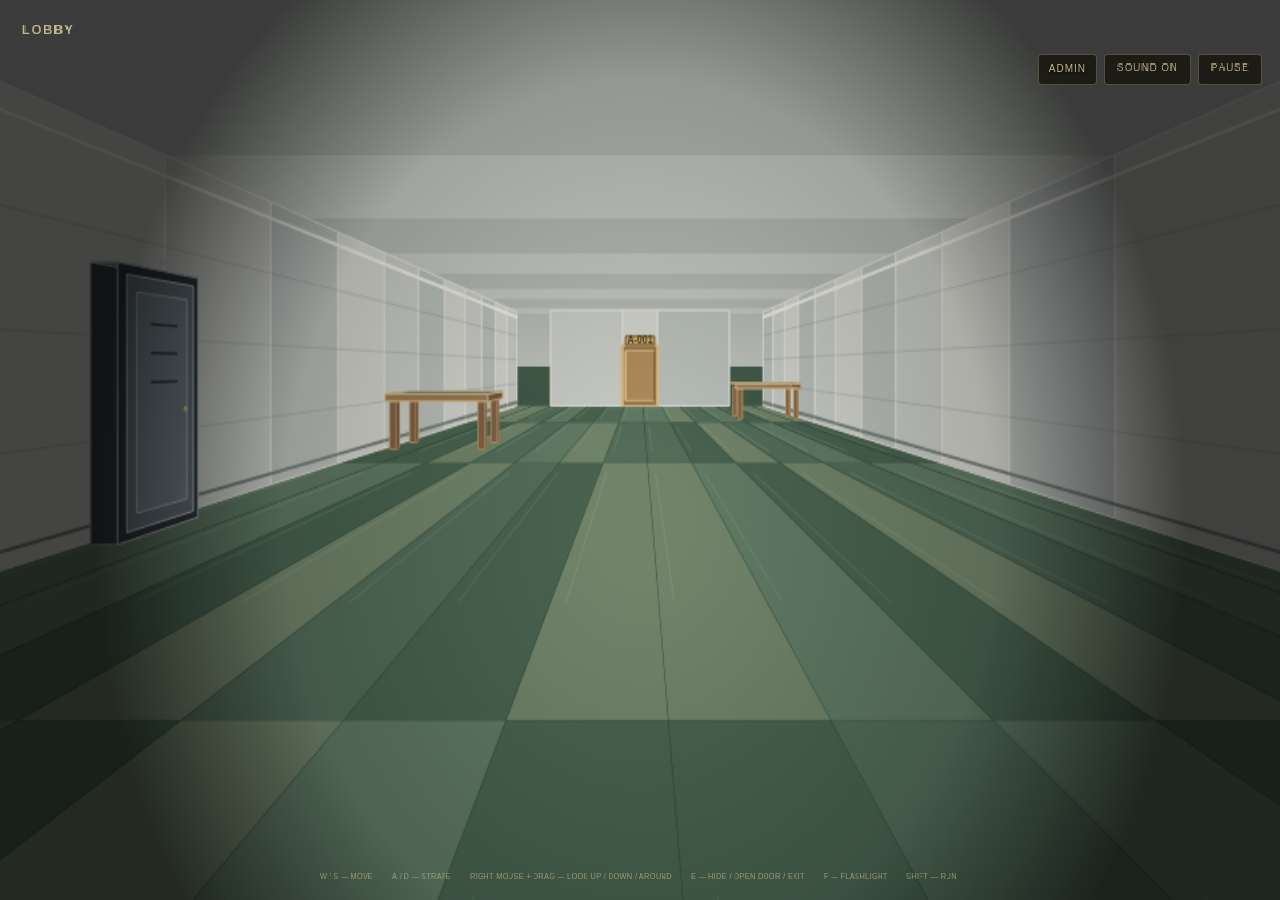
==== index.html @ 93a4247a "Add Android touch controls and E interaction button" ====
<!doctype html>
<html lang="en">
<head>
<meta charset="utf-8">
<meta name="viewport" content="width=device-width,initial-scale=1,maximum-scale=1,user-scalable=no">
<meta name="theme-color" content="#080909">
<title>ROOMS — Low Detailed</title>
<style>
:root{color-scheme:dark;--gold:#c2b88d}
*{box-sizing:border-box}
html,body{margin:0;width:100%;height:100%;overflow:hidden;background:#000;color:var(--gold);font:14px/1.45 "Segoe UI",Arial,Helvetica,sans-serif;-webkit-font-smoothing:antialiased;text-rendering:optimizeLegibility}
body{padding:0}.shell{position:fixed;inset:0;width:100vw;height:100dvh;background:#050706}.gameframe{position:absolute;inset:0;overflow:hidden}#game{display:block;width:100%;height:100%;image-rendering:auto}
.hud{position:absolute;inset:0;pointer-events:none;color:var(--gold);text-shadow:0 1px 4px #000}
.room-label{position:absolute;top:18px;left:22px;width:180px;height:27px;image-rendering:pixelated;image-rendering:crisp-edges}
.health-wrap{display:none;position:absolute;right:22px;top:22px;width:190px}
.health-track{height:12px;background:#252b28;border:1px solid #ffffff55;border-radius:999px;overflow:hidden;box-shadow:0 1px 5px #0009}
.health-fill{height:100%;width:100%;border-radius:999px;background:linear-gradient(#71e36b,#279c38);transition:width .18s ease,background .18s ease}
.status{position:absolute;top:20px;left:50%;transform:translateX(-50%);font-size:11px;letter-spacing:.12em;white-space:nowrap}
.actions{position:absolute;right:18px;top:54px;display:flex;gap:7px;pointer-events:auto}
.btn{padding:6px 10px;font:inherit;font-size:10px;letter-spacing:.1em;color:var(--gold);background:#17150dcc;border:1px solid #8c805e88;border-radius:4px;cursor:pointer;text-shadow:0 1px 3px #000}
.btn:hover{background:#34301e}
.admin-panel{display:none;position:absolute;z-index:6;right:18px;top:94px;width:min(310px,calc(100vw - 24px));max-height:calc(100dvh - 125px);overflow:auto;padding:15px;background:rgba(9,13,12,.96);border:1px solid #8c805e99;box-shadow:0 12px 34px #000b;color:var(--gold);pointer-events:auto;backdrop-filter:blur(8px)}
.admin-panel form{display:grid;gap:12px}
.admin-heading{font:700 12px/1.3 "Courier New",monospace;letter-spacing:.2em;color:#e0d3a1;padding-bottom:10px;border-bottom:1px solid #7b704d88}
.admin-section{display:grid;gap:8px}
.admin-section label{font:700 10px/1.35 "Courier New",monospace;letter-spacing:.14em;color:#cfc49a}
.admin-row{display:grid;grid-template-columns:minmax(0,1fr) auto;gap:7px}
.admin-panel input,.admin-panel select{width:100%;min-width:0;padding:9px 10px;background:#050807;border:1px solid #71694e;color:var(--gold);font:12px/1.35 "Courier New",monospace;letter-spacing:.04em;outline:none;box-shadow:inset 0 1px 4px #0009}
.admin-panel input:focus,.admin-panel select:focus{border-color:#c2b88d;box-shadow:0 0 0 1px #c2b88d33}
.admin-panel select{appearance:auto;cursor:pointer}
.admin-panel-actions{display:flex;gap:8px}
.admin-switch{display:flex!important;align-items:center;gap:10px;cursor:pointer;min-height:28px}
.admin-switch input{position:absolute!important;width:1px!important;height:1px!important;opacity:0!important;pointer-events:none}
.admin-switch-track{position:relative;flex:0 0 36px;width:36px;height:20px;border:1px solid #71694e;border-radius:12px;background:#242a27;transition:background .16s,border-color .16s}
.admin-switch-track:after{content:"";position:absolute;left:2px;top:2px;width:14px;height:14px;border-radius:50%;background:#a9a18a;transition:transform .16s,background .16s}
.admin-switch input:checked+.admin-switch-track{background:#315b37;border-color:#76c47a}
.admin-switch input:checked+.admin-switch-track:after{transform:translateX(16px);background:#a0f0a2}
.admin-switch input:focus-visible+.admin-switch-track{outline:2px solid #c2b88d;outline-offset:2px}
.admin-panel .btn{font-family:"Courier New",monospace;font-size:10px;letter-spacing:.08em;min-height:34px}
.admin-panel .btn:hover{border-color:#c2b88d;background:#34301e}
.admin-note{font:10px/1.45 "Courier New",monospace;letter-spacing:.025em;opacity:.68}
.admin-divider{height:1px;background:#7b704d66;margin:1px 0}
.admin-feedback{min-height:14px;color:#a8c99c;font:10px/1.35 "Courier New",monospace;letter-spacing:.04em;opacity:.9}
.admin-panel .pixel-text-canvas{image-rendering:pixelated;image-rendering:crisp-edges;vertical-align:middle;max-width:100%}
.touch-controls{display:none;position:absolute;z-index:4;left:12px;bottom:18px;right:12px;pointer-events:none;align-items:flex-end;justify-content:space-between;touch-action:none}.touch-pad{display:grid;grid-template-columns:repeat(3,48px);grid-template-rows:repeat(2,48px);gap:5px;pointer-events:auto}.touch-actions{display:flex;align-items:flex-end;gap:9px;pointer-events:auto}.touch-btn{width:48px;height:48px;border:1px solid #c2b88d88;border-radius:12px;background:#111a17cc;color:#e5d8a5;font:700 15px/1 Arial,sans-serif;touch-action:none;user-select:none;-webkit-user-select:none;box-shadow:0 3px 12px #0008}.touch-btn:active,.touch-btn.pressed{background:#536b50cc;border-color:#b8e6a0}.touch-btn.action{width:58px;height:58px;border-radius:50%;font-size:17px}.touch-btn.run{width:48px;height:48px;font-size:11px}.touch-empty{visibility:hidden}@media(max-width:700px),(pointer:coarse){.touch-controls{display:flex}.controls{display:none}.gameframe canvas{touch-action:none}}
.controls{position:absolute;left:50%;bottom:13px;transform:translateX(-50%);display:flex;gap:15px;white-space:nowrap;font-size:9px;letter-spacing:.05em;color:var(--gold);text-shadow:0 1px 4px #000;opacity:.72}
.overlay{position:absolute;inset:0;z-index:5;display:none;place-items:center;background:#030505d9;padding:20px;text-align:center}
.dialog{width:min(440px,100%);padding:28px;background:#0d1210ed;border:1px solid #665d43;box-shadow:0 15px 60px #000}
.dialog h1{font-size:clamp(30px,6vw,48px);line-height:1;margin:10px 0;color:var(--gold);letter-spacing:.08em}
.dialog p{color:var(--gold);font-size:12px;max-width:340px;margin:12px auto 20px}
.eyebrow{color:var(--gold);letter-spacing:.25em;font-size:10px}
.pixel-text-canvas{display:inline-block;image-rendering:pixelated;image-rendering:crisp-edges;vertical-align:middle;max-width:100%}
@media(max-width:700px){.room-label{top:12px;left:12px}.health-wrap{right:12px;top:48px;width:145px}.actions{right:10px;top:10px}.status{top:55px}.controls{font-size:8px;gap:7px;bottom:8px;white-space:normal;text-align:center;width:94%;justify-content:center;flex-wrap:wrap}.admin-panel{right:10px;top:55px;max-height:calc(100dvh - 70px);width:min(310px,calc(100vw - 20px))}}
</style>
</head>
<body>
<main class="shell">
<section class="gameframe">
<canvas id="game" width="960" height="540" aria-label="First person Rooms game"></canvas>
</section>
<section class="hud">
<canvas id="room-label" class="room-label" width="150" height="23" aria-label="Room counter"></canvas>
<div class="health-wrap" id="health-wrap"><div class="health-track"><div class="health-fill" id="health-fill"></div></div></div>
<div class="status" id="status">LISTEN</div>
<div class="actions"><button class="btn" id="admin-toggle" type="button">ADMIN</button><button class="btn" id="mute">SOUND ON</button><button class="btn" id="pause">PAUSE</button></div>
<div class="touch-controls" id="touch-controls" aria-label="Touch controls"><div class="touch-pad"><button class="touch-btn touch-empty" type="button" tabindex="-1"></button><button class="touch-btn" type="button" data-touch-key="w">▲</button><button class="touch-btn touch-empty" type="button" tabindex="-1"></button><button class="touch-btn" type="button" data-touch-key="a">◀</button><button class="touch-btn" type="button" data-touch-key="s">▼</button><button class="touch-btn" type="button" data-touch-key="d">▶</button></div><div class="touch-actions"><button class="touch-btn run" type="button" data-touch-key="shift">RUN</button><button class="touch-btn action" type="button" id="touch-e">E</button><button class="touch-btn action" type="button" id="touch-f">F</button></div></div>
<div class="controls">
<span>W / S — MOVE</span><span>A / D — STRAFE</span><span>RIGHT MOUSE + DRAG — LOOK UP / DOWN / AROUND</span><span>E — HIDE / OPEN DOOR / EXIT</span><span>F — FLASHLIGHT</span><span>SHIFT — RUN</span>
</div>
</section>
<div class="admin-panel" id="admin-panel" aria-hidden="true"><div class="admin-heading" data-pixel>ADMIN CONTROL</div><form id="admin-form"><section class="admin-section"><label for="admin-room" data-pixel>TELEPORT TO ROOM</label><div class="admin-row"><input id="admin-room" name="room" type="number" min="0" max="999" step="1" value="0" inputmode="numeric" required><button class="btn" type="submit" data-pixel>GO</button></div><div class="admin-note" data-pixel>0 = Lobby. Enter a room from 1 to 999.</div></section><div class="admin-divider"></div><section class="admin-section"><label for="admin-entity" data-pixel>SPAWN ENTITIES</label><select id="admin-entity" name="entity"><option value="A-1">A-1</option><option value="A-25">A-25</option><option value="C-25">C-25</option><option value="A-45" disabled>A-45 — COMING SOON</option></select><button class="btn" id="admin-spawn" type="button" data-pixel>SPAWN SELECTED ENTITY</button><div class="admin-note" data-pixel>A-1 runs straight to the lobby. A-25 and C-25 spawn in the lobby.</div></section><div class="admin-divider"></div><section class="admin-section"><label class="admin-switch" for="admin-god-mode"><input id="admin-god-mode" type="checkbox"><span class="admin-switch-track" aria-hidden="true"></span><span data-pixel>GOD MODE — ALWAYS IMMORTAL</span></label><div class="admin-note" data-pixel>Ignore all entity damage while enabled.</div></section><div class="admin-divider"></div><div class="admin-feedback" id="admin-feedback" data-pixel>ADMIN READY</div><div class="admin-panel-actions"><button class="btn" id="admin-close" type="button" data-pixel>CLOSE PANEL</button></div></form></div>
<div class="overlay" id="overlay"><div class="dialog"><div class="eyebrow" id="overlay-eyebrow">ROOM 000</div><h1 id="overlay-title">PAUSED</h1><p id="overlay-copy">The hallway is waiting.</p><button class="btn" id="resume">RESUME</button></div></div>
</main>
<script src="./game.js" defer></script>
</body>
</html>
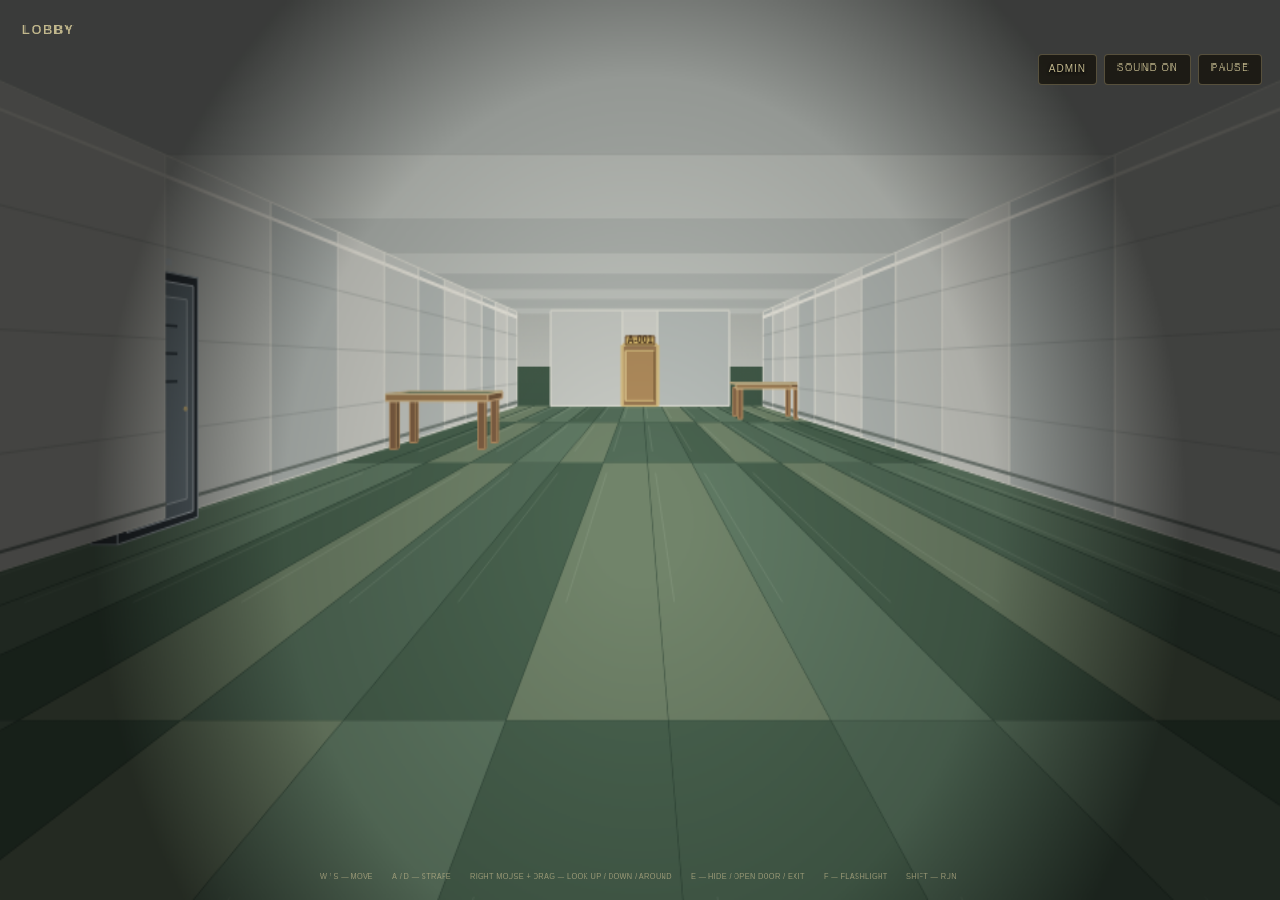
==== commit 3de81757: "Enable A-45 and C-45 in admin panel" ====
--- a/index.html
+++ b/index.html
@@ -2,14 +2,14 @@
 <html lang="en">
 <head>
 <meta charset="utf-8">
-<meta name="viewport" content="width=device-width,initial-scale=1,maximum-scale=1,user-scalable=no">
+<meta name="viewport" content="width=device-width,initial-scale=1,maximum-scale=1,user-scalable=no,viewport-fit=cover">
 <meta name="theme-color" content="#080909">
 <title>ROOMS — Low Detailed</title>
 <style>
 :root{color-scheme:dark;--gold:#c2b88d}
 *{box-sizing:border-box}
 html,body{margin:0;width:100%;height:100%;overflow:hidden;background:#000;color:var(--gold);font:14px/1.45 "Segoe UI",Arial,Helvetica,sans-serif;-webkit-font-smoothing:antialiased;text-rendering:optimizeLegibility}
-body{padding:0}.shell{position:fixed;inset:0;width:100vw;height:100dvh;background:#050706}.gameframe{position:absolute;inset:0;overflow:hidden}#game{display:block;width:100%;height:100%;image-rendering:auto}
+body{padding:0;min-width:100%;min-height:100%;overscroll-behavior:none}.shell{position:fixed;inset:0;width:100vw;width:100dvw;height:100vh;height:100dvh;min-height:100svh;background:#050706;overflow:hidden}.gameframe{position:absolute;inset:0;width:100%;height:100%;overflow:hidden}#game{position:absolute;inset:0;display:block;width:100%;height:100%;min-width:100%;min-height:100%;object-fit:fill;image-rendering:auto}
 .hud{position:absolute;inset:0;pointer-events:none;color:var(--gold);text-shadow:0 1px 4px #000}
 .room-label{position:absolute;top:18px;left:22px;width:180px;height:27px;image-rendering:pixelated;image-rendering:crisp-edges}
 .health-wrap{display:none;position:absolute;right:22px;top:22px;width:190px}
@@ -42,7 +42,7 @@
 .admin-divider{height:1px;background:#7b704d66;margin:1px 0}
 .admin-feedback{min-height:14px;color:#a8c99c;font:10px/1.35 "Courier New",monospace;letter-spacing:.04em;opacity:.9}
 .admin-panel .pixel-text-canvas{image-rendering:pixelated;image-rendering:crisp-edges;vertical-align:middle;max-width:100%}
-.touch-controls{display:none;position:absolute;z-index:4;left:12px;bottom:18px;right:12px;pointer-events:none;align-items:flex-end;justify-content:space-between;touch-action:none}.touch-pad{display:grid;grid-template-columns:repeat(3,48px);grid-template-rows:repeat(2,48px);gap:5px;pointer-events:auto}.touch-actions{display:flex;align-items:flex-end;gap:9px;pointer-events:auto}.touch-btn{width:48px;height:48px;border:1px solid #c2b88d88;border-radius:12px;background:#111a17cc;color:#e5d8a5;font:700 15px/1 Arial,sans-serif;touch-action:none;user-select:none;-webkit-user-select:none;box-shadow:0 3px 12px #0008}.touch-btn:active,.touch-btn.pressed{background:#536b50cc;border-color:#b8e6a0}.touch-btn.action{width:58px;height:58px;border-radius:50%;font-size:17px}.touch-btn.run{width:48px;height:48px;font-size:11px}.touch-empty{visibility:hidden}@media(max-width:700px),(pointer:coarse){.touch-controls{display:flex}.controls{display:none}.gameframe canvas{touch-action:none}}
+.touch-controls{display:none;position:absolute;z-index:4;left:12px;bottom:18px;right:12px;pointer-events:none;align-items:flex-end;justify-content:space-between;touch-action:none}.touch-pad{display:grid;grid-template-columns:repeat(3,48px);grid-template-rows:repeat(2,48px);gap:5px;pointer-events:auto}.touch-actions{display:flex;align-items:flex-end;gap:9px;pointer-events:auto}.touch-btn{width:48px;height:48px;border:1px solid #c2b88d88;border-radius:12px;background:#111a17cc;color:#e5d8a5;font:700 15px/1 Arial,sans-serif;touch-action:none;user-select:none;-webkit-user-select:none;box-shadow:0 3px 12px #0008}.touch-btn:active,.touch-btn.pressed{background:#536b50cc;border-color:#b8e6a0}.touch-btn.action{width:58px;height:58px;border-radius:50%;font-size:17px}.touch-btn.run{width:48px;height:48px;font-size:11px}.touch-empty{visibility:hidden}@media(max-width:700px),(pointer:coarse){.touch-controls{display:flex;bottom:max(18px,env(safe-area-inset-bottom))}.controls{display:none}.gameframe canvas{touch-action:none}}
 .controls{position:absolute;left:50%;bottom:13px;transform:translateX(-50%);display:flex;gap:15px;white-space:nowrap;font-size:9px;letter-spacing:.05em;color:var(--gold);text-shadow:0 1px 4px #000;opacity:.72}
 .overlay{position:absolute;inset:0;z-index:5;display:none;place-items:center;background:#030505d9;padding:20px;text-align:center}
 .dialog{width:min(440px,100%);padding:28px;background:#0d1210ed;border:1px solid #665d43;box-shadow:0 15px 60px #000}
@@ -68,7 +68,7 @@
 <span>W / S — MOVE</span><span>A / D — STRAFE</span><span>RIGHT MOUSE + DRAG — LOOK UP / DOWN / AROUND</span><span>E — HIDE / OPEN DOOR / EXIT</span><span>F — FLASHLIGHT</span><span>SHIFT — RUN</span>
 </div>
 </section>
-<div class="admin-panel" id="admin-panel" aria-hidden="true"><div class="admin-heading" data-pixel>ADMIN CONTROL</div><form id="admin-form"><section class="admin-section"><label for="admin-room" data-pixel>TELEPORT TO ROOM</label><div class="admin-row"><input id="admin-room" name="room" type="number" min="0" max="999" step="1" value="0" inputmode="numeric" required><button class="btn" type="submit" data-pixel>GO</button></div><div class="admin-note" data-pixel>0 = Lobby. Enter a room from 1 to 999.</div></section><div class="admin-divider"></div><section class="admin-section"><label for="admin-entity" data-pixel>SPAWN ENTITIES</label><select id="admin-entity" name="entity"><option value="A-1">A-1</option><option value="A-25">A-25</option><option value="C-25">C-25</option><option value="A-45" disabled>A-45 — COMING SOON</option></select><button class="btn" id="admin-spawn" type="button" data-pixel>SPAWN SELECTED ENTITY</button><div class="admin-note" data-pixel>A-1 runs straight to the lobby. A-25 and C-25 spawn in the lobby.</div></section><div class="admin-divider"></div><section class="admin-section"><label class="admin-switch" for="admin-god-mode"><input id="admin-god-mode" type="checkbox"><span class="admin-switch-track" aria-hidden="true"></span><span data-pixel>GOD MODE — ALWAYS IMMORTAL</span></label><div class="admin-note" data-pixel>Ignore all entity damage while enabled.</div></section><div class="admin-divider"></div><div class="admin-feedback" id="admin-feedback" data-pixel>ADMIN READY</div><div class="admin-panel-actions"><button class="btn" id="admin-close" type="button" data-pixel>CLOSE PANEL</button></div></form></div>
+<div class="admin-panel" id="admin-panel" aria-hidden="true"><div class="admin-heading" data-pixel>ADMIN CONTROL</div><form id="admin-form"><section class="admin-section"><label for="admin-room" data-pixel>TELEPORT TO ROOM</label><div class="admin-row"><input id="admin-room" name="room" type="number" min="0" max="999" step="1" value="0" inputmode="numeric" required><button class="btn" type="submit" data-pixel>GO</button></div><div class="admin-note" data-pixel>0 = Lobby. Enter a room from 1 to 999.</div></section><div class="admin-divider"></div><section class="admin-section"><label for="admin-entity" data-pixel>SPAWN ENTITIES</label><select id="admin-entity" name="entity"><option value="A-1">A-1</option><option value="A-25">A-25</option><option value="C-25">C-25</option><option value="A-45">A-45</option><option value="C-45">C-45</option></select><button class="btn" id="admin-spawn" type="button" data-pixel>SPAWN SELECTED ENTITY</button><div class="admin-note" data-pixel>A-1 runs straight to the lobby. A-25, C-25, A-45 and C-45 spawn in the lobby.</div></section><div class="admin-divider"></div><section class="admin-section"><label class="admin-switch" for="admin-god-mode"><input id="admin-god-mode" type="checkbox"><span class="admin-switch-track" aria-hidden="true"></span><span data-pixel>GOD MODE — ALWAYS IMMORTAL</span></label><div class="admin-note" data-pixel>Ignore all entity damage while enabled.</div></section><div class="admin-divider"></div><div class="admin-feedback" id="admin-feedback" data-pixel>ADMIN READY</div><div class="admin-panel-actions"><button class="btn" id="admin-close" type="button" data-pixel>CLOSE PANEL</button></div></form></div>
 <div class="overlay" id="overlay"><div class="dialog"><div class="eyebrow" id="overlay-eyebrow">ROOM 000</div><h1 id="overlay-title">PAUSED</h1><p id="overlay-copy">The hallway is waiting.</p><button class="btn" id="resume">RESUME</button></div></div>
 </main>
 <script src="./game.js" defer></script>
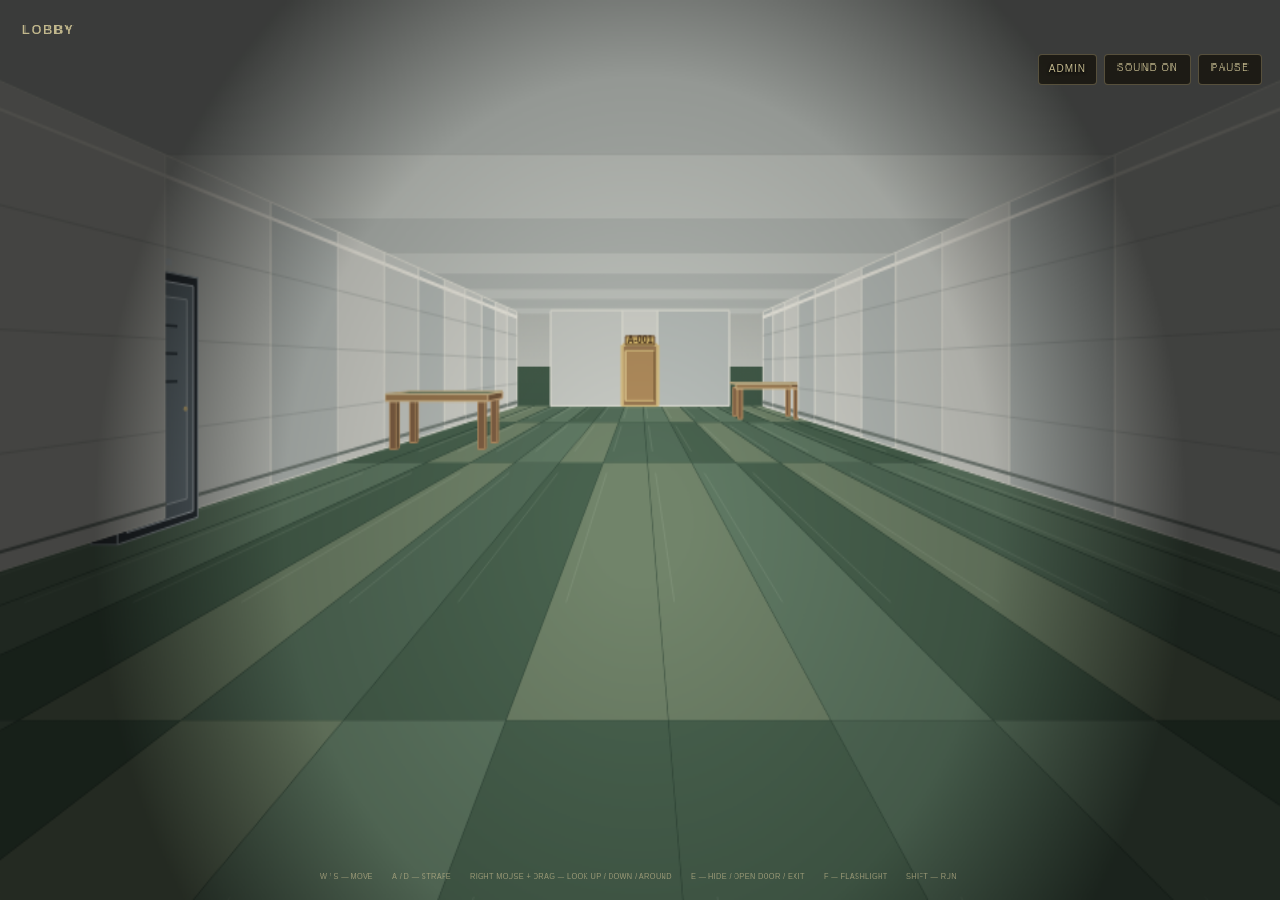
==== commit f9fdfa02: "Document multi-entity capacity and sparse room streaming" ====
--- a/index.html
+++ b/index.html
@@ -68,7 +68,7 @@
 <span>W / S — MOVE</span><span>A / D — STRAFE</span><span>RIGHT MOUSE + DRAG — LOOK UP / DOWN / AROUND</span><span>E — HIDE / OPEN DOOR / EXIT</span><span>F — FLASHLIGHT</span><span>SHIFT — RUN</span>
 </div>
 </section>
-<div class="admin-panel" id="admin-panel" aria-hidden="true"><div class="admin-heading" data-pixel>ADMIN CONTROL</div><form id="admin-form"><section class="admin-section"><label for="admin-room" data-pixel>TELEPORT TO ROOM</label><div class="admin-row"><input id="admin-room" name="room" type="number" min="0" max="999" step="1" value="0" inputmode="numeric" required><button class="btn" type="submit" data-pixel>GO</button></div><div class="admin-note" data-pixel>0 = Lobby. Enter a room from 1 to 999.</div></section><div class="admin-divider"></div><section class="admin-section"><label for="admin-entity" data-pixel>SPAWN ENTITIES</label><select id="admin-entity" name="entity"><option value="A-1">A-1</option><option value="A-25">A-25</option><option value="C-25">C-25</option><option value="A-45">A-45</option><option value="C-45">C-45</option></select><button class="btn" id="admin-spawn" type="button" data-pixel>SPAWN SELECTED ENTITY</button><div class="admin-note" data-pixel>A-1 runs straight to the lobby. A-25, C-25, A-45 and C-45 spawn in the lobby.</div></section><div class="admin-divider"></div><section class="admin-section"><label class="admin-switch" for="admin-god-mode"><input id="admin-god-mode" type="checkbox"><span class="admin-switch-track" aria-hidden="true"></span><span data-pixel>GOD MODE — ALWAYS IMMORTAL</span></label><div class="admin-note" data-pixel>Ignore all entity damage while enabled.</div></section><div class="admin-divider"></div><div class="admin-feedback" id="admin-feedback" data-pixel>ADMIN READY</div><div class="admin-panel-actions"><button class="btn" id="admin-close" type="button" data-pixel>CLOSE PANEL</button></div></form></div>
+<div class="admin-panel" id="admin-panel" aria-hidden="true"><div class="admin-heading" data-pixel>ADMIN CONTROL</div><form id="admin-form"><section class="admin-section"><label for="admin-room" data-pixel>TELEPORT TO ROOM</label><div class="admin-row"><input id="admin-room" name="room" type="number" min="0" max="999" step="1" value="0" inputmode="numeric" required><button class="btn" type="submit" data-pixel>GO</button></div><div class="admin-note" data-pixel>0 = Lobby. Enter a room from 1 to 999.</div></section><div class="admin-divider"></div><section class="admin-section"><label for="admin-entity" data-pixel>SPAWN ENTITIES</label><select id="admin-entity" name="entity"><option value="A-1">A-1</option><option value="A-25">A-25</option><option value="C-25">C-25</option><option value="A-45">A-45</option><option value="C-45">C-45</option><option value="A-60">A-60</option><option value="C-60" disabled>C-60 — COMING SOON</option></select><button class="btn" id="admin-spawn" type="button" data-pixel>SPAWN SELECTED ENTITY</button><div class="admin-note" data-pixel>Up to 6 active entities. Each has independent movement, effects and despawn timers. Rooms render only near the player and active entities.</div></section><div class="admin-divider"></div><section class="admin-section"><label class="admin-switch" for="admin-god-mode"><input id="admin-god-mode" type="checkbox"><span class="admin-switch-track" aria-hidden="true"></span><span data-pixel>GOD MODE — ALWAYS IMMORTAL</span></label><div class="admin-note" data-pixel>Ignore all entity damage while enabled.</div></section><div class="admin-divider"></div><div class="admin-feedback" id="admin-feedback" data-pixel>ADMIN READY</div><div class="admin-panel-actions"><button class="btn" id="admin-close" type="button" data-pixel>CLOSE PANEL</button></div></form></div>
 <div class="overlay" id="overlay"><div class="dialog"><div class="eyebrow" id="overlay-eyebrow">ROOM 000</div><h1 id="overlay-title">PAUSED</h1><p id="overlay-copy">The hallway is waiting.</p><button class="btn" id="resume">RESUME</button></div></div>
 </main>
 <script src="./game.js" defer></script>
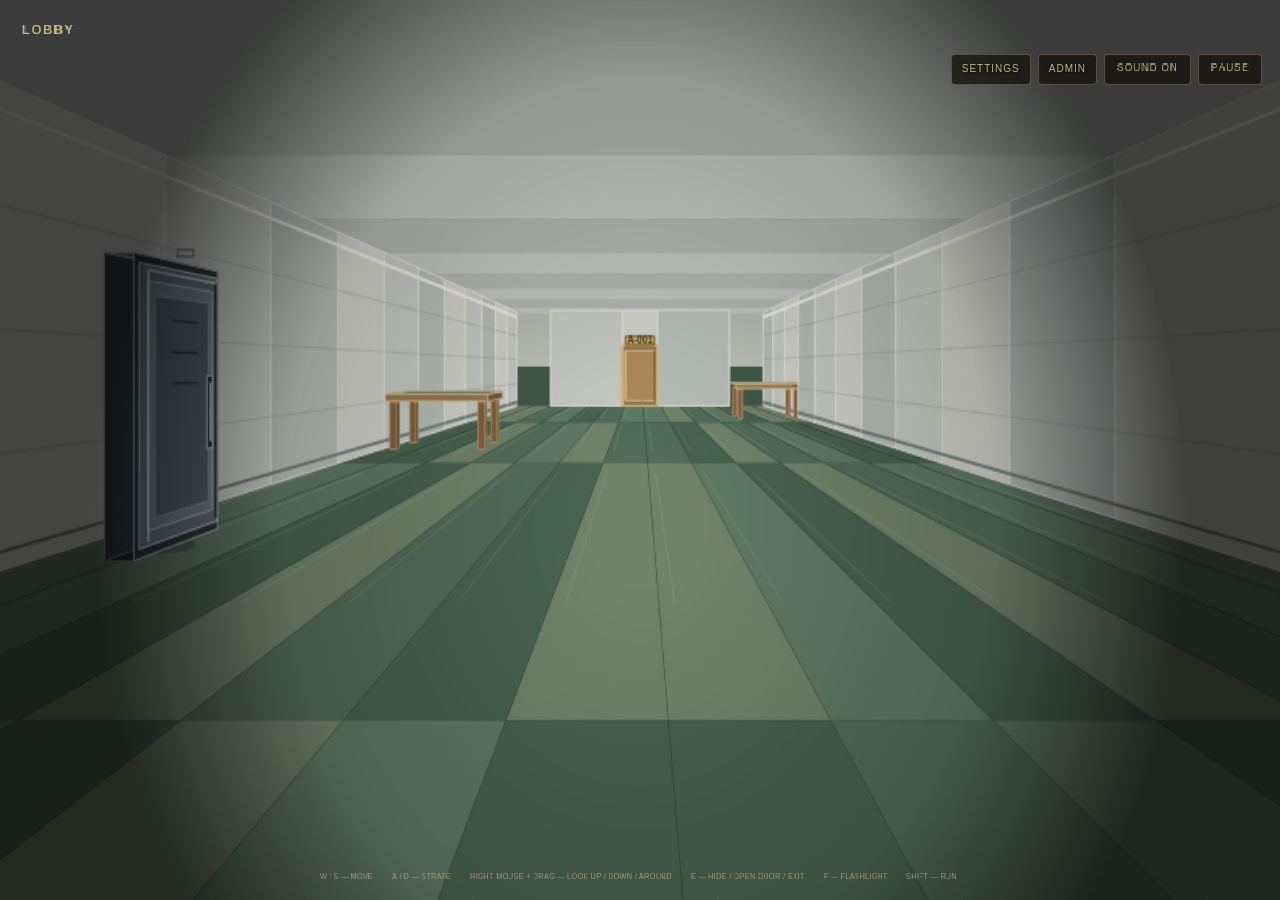
==== commit 752fa071: "Add settings menu for switching game modes" ====
--- a/index.html
+++ b/index.html
@@ -5,55 +5,9 @@
 <meta name="viewport" content="width=device-width,initial-scale=1,maximum-scale=1,user-scalable=no,viewport-fit=cover">
 <meta name="theme-color" content="#080909">
 <title>ROOMS — Low Detailed</title>
-<style>
-:root{color-scheme:dark;--gold:#c2b88d}
-*{box-sizing:border-box}
-html,body{margin:0;width:100%;height:100%;overflow:hidden;background:#000;color:var(--gold);font:14px/1.45 "Segoe UI",Arial,Helvetica,sans-serif;-webkit-font-smoothing:antialiased;text-rendering:optimizeLegibility}
-body{padding:0;min-width:100%;min-height:100%;overscroll-behavior:none}.shell{position:fixed;inset:0;width:100vw;width:100dvw;height:100vh;height:100dvh;min-height:100svh;background:#050706;overflow:hidden}.gameframe{position:absolute;inset:0;width:100%;height:100%;overflow:hidden}#game{position:absolute;inset:0;display:block;width:100%;height:100%;min-width:100%;min-height:100%;object-fit:fill;image-rendering:auto}
-.hud{position:absolute;inset:0;pointer-events:none;color:var(--gold);text-shadow:0 1px 4px #000}
-.room-label{position:absolute;top:18px;left:22px;width:180px;height:27px;image-rendering:pixelated;image-rendering:crisp-edges}
-.health-wrap{display:none;position:absolute;right:22px;top:22px;width:190px}
-.health-track{height:12px;background:#252b28;border:1px solid #ffffff55;border-radius:999px;overflow:hidden;box-shadow:0 1px 5px #0009}
-.health-fill{height:100%;width:100%;border-radius:999px;background:linear-gradient(#71e36b,#279c38);transition:width .18s ease,background .18s ease}
-.status{position:absolute;top:20px;left:50%;transform:translateX(-50%);font-size:11px;letter-spacing:.12em;white-space:nowrap}
-.actions{position:absolute;right:18px;top:54px;display:flex;gap:7px;pointer-events:auto}
-.btn{padding:6px 10px;font:inherit;font-size:10px;letter-spacing:.1em;color:var(--gold);background:#17150dcc;border:1px solid #8c805e88;border-radius:4px;cursor:pointer;text-shadow:0 1px 3px #000}
-.btn:hover{background:#34301e}
-.admin-panel{display:none;position:absolute;z-index:6;right:18px;top:94px;width:min(310px,calc(100vw - 24px));max-height:calc(100dvh - 125px);overflow:auto;padding:15px;background:rgba(9,13,12,.96);border:1px solid #8c805e99;box-shadow:0 12px 34px #000b;color:var(--gold);pointer-events:auto;backdrop-filter:blur(8px)}
-.admin-panel form{display:grid;gap:12px}
-.admin-heading{font:700 12px/1.3 "Courier New",monospace;letter-spacing:.2em;color:#e0d3a1;padding-bottom:10px;border-bottom:1px solid #7b704d88}
-.admin-section{display:grid;gap:8px}
-.admin-section label{font:700 10px/1.35 "Courier New",monospace;letter-spacing:.14em;color:#cfc49a}
-.admin-row{display:grid;grid-template-columns:minmax(0,1fr) auto;gap:7px}
-.admin-panel input,.admin-panel select{width:100%;min-width:0;padding:9px 10px;background:#050807;border:1px solid #71694e;color:var(--gold);font:12px/1.35 "Courier New",monospace;letter-spacing:.04em;outline:none;box-shadow:inset 0 1px 4px #0009}
-.admin-panel input:focus,.admin-panel select:focus{border-color:#c2b88d;box-shadow:0 0 0 1px #c2b88d33}
-.admin-panel select{appearance:auto;cursor:pointer}
-.admin-panel-actions{display:flex;gap:8px}
-.admin-switch{display:flex!important;align-items:center;gap:10px;cursor:pointer;min-height:28px}
-.admin-switch input{position:absolute!important;width:1px!important;height:1px!important;opacity:0!important;pointer-events:none}
-.admin-switch-track{position:relative;flex:0 0 36px;width:36px;height:20px;border:1px solid #71694e;border-radius:12px;background:#242a27;transition:background .16s,border-color .16s}
-.admin-switch-track:after{content:"";position:absolute;left:2px;top:2px;width:14px;height:14px;border-radius:50%;background:#a9a18a;transition:transform .16s,background .16s}
-.admin-switch input:checked+.admin-switch-track{background:#315b37;border-color:#76c47a}
-.admin-switch input:checked+.admin-switch-track:after{transform:translateX(16px);background:#a0f0a2}
-.admin-switch input:focus-visible+.admin-switch-track{outline:2px solid #c2b88d;outline-offset:2px}
-.admin-panel .btn{font-family:"Courier New",monospace;font-size:10px;letter-spacing:.08em;min-height:34px}
-.admin-panel .btn:hover{border-color:#c2b88d;background:#34301e}
-.admin-note{font:10px/1.45 "Courier New",monospace;letter-spacing:.025em;opacity:.68}
-.admin-divider{height:1px;background:#7b704d66;margin:1px 0}
-.admin-feedback{min-height:14px;color:#a8c99c;font:10px/1.35 "Courier New",monospace;letter-spacing:.04em;opacity:.9}
-.admin-panel .pixel-text-canvas{image-rendering:pixelated;image-rendering:crisp-edges;vertical-align:middle;max-width:100%}
-.touch-controls{display:none;position:absolute;z-index:4;left:12px;bottom:18px;right:12px;pointer-events:none;align-items:flex-end;justify-content:space-between;touch-action:none}.touch-pad{display:grid;grid-template-columns:repeat(3,48px);grid-template-rows:repeat(2,48px);gap:5px;pointer-events:auto}.touch-actions{display:flex;align-items:flex-end;gap:9px;pointer-events:auto}.touch-btn{width:48px;height:48px;border:1px solid #c2b88d88;border-radius:12px;background:#111a17cc;color:#e5d8a5;font:700 15px/1 Arial,sans-serif;touch-action:none;user-select:none;-webkit-user-select:none;box-shadow:0 3px 12px #0008}.touch-btn:active,.touch-btn.pressed{background:#536b50cc;border-color:#b8e6a0}.touch-btn.action{width:58px;height:58px;border-radius:50%;font-size:17px}.touch-btn.run{width:48px;height:48px;font-size:11px}.touch-empty{visibility:hidden}@media(max-width:700px),(pointer:coarse){.touch-controls{display:flex;bottom:max(18px,env(safe-area-inset-bottom))}.controls{display:none}.gameframe canvas{touch-action:none}}
-.controls{position:absolute;left:50%;bottom:13px;transform:translateX(-50%);display:flex;gap:15px;white-space:nowrap;font-size:9px;letter-spacing:.05em;color:var(--gold);text-shadow:0 1px 4px #000;opacity:.72}
-.overlay{position:absolute;inset:0;z-index:5;display:none;place-items:center;background:#030505d9;padding:20px;text-align:center}
-.dialog{width:min(440px,100%);padding:28px;background:#0d1210ed;border:1px solid #665d43;box-shadow:0 15px 60px #000}
-.dialog h1{font-size:clamp(30px,6vw,48px);line-height:1;margin:10px 0;color:var(--gold);letter-spacing:.08em}
-.dialog p{color:var(--gold);font-size:12px;max-width:340px;margin:12px auto 20px}
-.eyebrow{color:var(--gold);letter-spacing:.25em;font-size:10px}
-.pixel-text-canvas{display:inline-block;image-rendering:pixelated;image-rendering:crisp-edges;vertical-align:middle;max-width:100%}
-@media(max-width:700px){.room-label{top:12px;left:12px}.health-wrap{right:12px;top:48px;width:145px}.actions{right:10px;top:10px}.status{top:55px}.controls{font-size:8px;gap:7px;bottom:8px;white-space:normal;text-align:center;width:94%;justify-content:center;flex-wrap:wrap}.admin-panel{right:10px;top:55px;max-height:calc(100dvh - 70px);width:min(310px,calc(100vw - 20px))}}
-</style>
+<link rel="stylesheet" href="./style.css">
 </head>
-<body>
+<body data-root-path="." data-current-game="rooms">
 <main class="shell">
 <section class="gameframe">
 <canvas id="game" width="960" height="540" aria-label="First person Rooms game"></canvas>
@@ -62,15 +16,16 @@
 <canvas id="room-label" class="room-label" width="150" height="23" aria-label="Room counter"></canvas>
 <div class="health-wrap" id="health-wrap"><div class="health-track"><div class="health-fill" id="health-fill"></div></div></div>
 <div class="status" id="status">LISTEN</div>
-<div class="actions"><button class="btn" id="admin-toggle" type="button">ADMIN</button><button class="btn" id="mute">SOUND ON</button><button class="btn" id="pause">PAUSE</button></div>
+<div class="actions"><button class="btn" id="settings-toggle" type="button">SETTINGS</button><button class="btn" id="admin-toggle" type="button">ADMIN</button><button class="btn" id="mute">SOUND ON</button><button class="btn" id="pause">PAUSE</button></div>
 <div class="touch-controls" id="touch-controls" aria-label="Touch controls"><div class="touch-pad"><button class="touch-btn touch-empty" type="button" tabindex="-1"></button><button class="touch-btn" type="button" data-touch-key="w">▲</button><button class="touch-btn touch-empty" type="button" tabindex="-1"></button><button class="touch-btn" type="button" data-touch-key="a">◀</button><button class="touch-btn" type="button" data-touch-key="s">▼</button><button class="touch-btn" type="button" data-touch-key="d">▶</button></div><div class="touch-actions"><button class="touch-btn run" type="button" data-touch-key="shift">RUN</button><button class="touch-btn action" type="button" id="touch-e">E</button><button class="touch-btn action" type="button" id="touch-f">F</button></div></div>
 <div class="controls">
 <span>W / S — MOVE</span><span>A / D — STRAFE</span><span>RIGHT MOUSE + DRAG — LOOK UP / DOWN / AROUND</span><span>E — HIDE / OPEN DOOR / EXIT</span><span>F — FLASHLIGHT</span><span>SHIFT — RUN</span>
 </div>
 </section>
 <div class="admin-panel" id="admin-panel" aria-hidden="true"><div class="admin-heading" data-pixel>ADMIN CONTROL</div><form id="admin-form"><section class="admin-section"><label for="admin-room" data-pixel>TELEPORT TO ROOM</label><div class="admin-row"><input id="admin-room" name="room" type="number" min="0" max="999" step="1" value="0" inputmode="numeric" required><button class="btn" type="submit" data-pixel>GO</button></div><div class="admin-note" data-pixel>0 = Lobby. Enter a room from 1 to 999.</div></section><div class="admin-divider"></div><section class="admin-section"><label for="admin-entity" data-pixel>SPAWN ENTITIES</label><select id="admin-entity" name="entity"><option value="A-1">A-1</option><option value="A-25">A-25</option><option value="C-25">C-25</option><option value="A-45">A-45</option><option value="C-45">C-45</option><option value="A-60">A-60</option><option value="C-60" disabled>C-60 — COMING SOON</option></select><button class="btn" id="admin-spawn" type="button" data-pixel>SPAWN SELECTED ENTITY</button><div class="admin-note" data-pixel>Up to 6 active entities. Each has independent movement, effects and despawn timers. Rooms render only near the player and active entities.</div></section><div class="admin-divider"></div><section class="admin-section"><label class="admin-switch" for="admin-god-mode"><input id="admin-god-mode" type="checkbox"><span class="admin-switch-track" aria-hidden="true"></span><span data-pixel>GOD MODE — ALWAYS IMMORTAL</span></label><div class="admin-note" data-pixel>Ignore all entity damage while enabled.</div></section><div class="admin-divider"></div><div class="admin-feedback" id="admin-feedback" data-pixel>ADMIN READY</div><div class="admin-panel-actions"><button class="btn" id="admin-close" type="button" data-pixel>CLOSE PANEL</button></div></form></div>
-<div class="overlay" id="overlay"><div class="dialog"><div class="eyebrow" id="overlay-eyebrow">ROOM 000</div><h1 id="overlay-title">PAUSED</h1><p id="overlay-copy">The hallway is waiting.</p><button class="btn" id="resume">RESUME</button></div></div>
+<div class="settings-panel" id="settings-panel" aria-hidden="true"><div class="settings-heading">GAME SETTINGS</div><div class="settings-section"><label for="game-mode">GAME MODE</label><select id="game-mode"><option value="rooms">ROOMS</option><option value="doors">DOORS</option></select><div class="settings-note">Load a separate game mode from its own folder.</div><div class="settings-actions"><button class="btn" id="game-switch" type="button">LOAD GAME</button><button class="btn" id="settings-close" type="button">CLOSE</button></div></div></div><div class="overlay" id="overlay"><div class="dialog"><div class="eyebrow" id="overlay-eyebrow">ROOM 000</div><h1 id="overlay-title">PAUSED</h1><p id="overlay-copy">The hallway is waiting.</p><button class="btn" id="resume">RESUME</button></div></div>
 </main>
 <script src="./game.js" defer></script>
+<script src="./mode-selector.js" defer></script>
 </body>
 </html>
--- a/style.css
+++ b/style.css
@@ -0,0 +1,45 @@
+:root{color-scheme:dark;--gold:#c2b88d}
+*{box-sizing:border-box}
+html,body{margin:0;width:100%;height:100%;overflow:hidden;background:#000;color:var(--gold);font:14px/1.45 "Segoe UI",Arial,Helvetica,sans-serif;-webkit-font-smoothing:antialiased;text-rendering:optimizeLegibility}
+body{padding:0;min-width:100%;min-height:100%;overscroll-behavior:none}.shell{position:fixed;inset:0;width:100vw;width:100dvw;height:100vh;height:100dvh;min-height:100svh;background:#050706;overflow:hidden}.gameframe{position:absolute;inset:0;width:100%;height:100%;overflow:hidden}#game{position:absolute;inset:0;display:block;width:100%;height:100%;min-width:100%;min-height:100%;object-fit:fill;image-rendering:auto}
+.hud{position:absolute;inset:0;pointer-events:none;color:var(--gold);text-shadow:0 1px 4px #000}
+.room-label{position:absolute;top:18px;left:22px;width:180px;height:27px;image-rendering:pixelated;image-rendering:crisp-edges}
+.health-wrap{display:none;position:absolute;right:22px;top:22px;width:190px}
+.health-track{height:12px;background:#252b28;border:1px solid #ffffff55;border-radius:999px;overflow:hidden;box-shadow:0 1px 5px #0009}
+.health-fill{height:100%;width:100%;border-radius:999px;background:linear-gradient(#71e36b,#279c38);transition:width .18s ease,background .18s ease}
+.status{position:absolute;top:20px;left:50%;transform:translateX(-50%);font-size:11px;letter-spacing:.12em;white-space:nowrap}
+.actions{position:absolute;right:18px;top:54px;display:flex;gap:7px;pointer-events:auto}
+.btn{padding:6px 10px;font:inherit;font-size:10px;letter-spacing:.1em;color:var(--gold);background:#17150dcc;border:1px solid #8c805e88;border-radius:4px;cursor:pointer;text-shadow:0 1px 3px #000}
+.btn:hover{background:#34301e}
+.admin-panel{display:none;position:absolute;z-index:6;right:18px;top:94px;width:min(310px,calc(100vw - 24px));max-height:calc(100dvh - 125px);overflow:auto;padding:15px;background:rgba(9,13,12,.96);border:1px solid #8c805e99;box-shadow:0 12px 34px #000b;color:var(--gold);pointer-events:auto;backdrop-filter:blur(8px)}
+.admin-panel form{display:grid;gap:12px}
+.admin-heading{font:700 12px/1.3 "Courier New",monospace;letter-spacing:.2em;color:#e0d3a1;padding-bottom:10px;border-bottom:1px solid #7b704d88}
+.admin-section{display:grid;gap:8px}
+.admin-section label{font:700 10px/1.35 "Courier New",monospace;letter-spacing:.14em;color:#cfc49a}
+.admin-row{display:grid;grid-template-columns:minmax(0,1fr) auto;gap:7px}
+.admin-panel input,.admin-panel select{width:100%;min-width:0;padding:9px 10px;background:#050807;border:1px solid #71694e;color:var(--gold);font:12px/1.35 "Courier New",monospace;letter-spacing:.04em;outline:none;box-shadow:inset 0 1px 4px #0009}
+.admin-panel input:focus,.admin-panel select:focus{border-color:#c2b88d;box-shadow:0 0 0 1px #c2b88d33}
+.admin-panel select{appearance:auto;cursor:pointer}
+.admin-panel-actions{display:flex;gap:8px}
+.admin-switch{display:flex!important;align-items:center;gap:10px;cursor:pointer;min-height:28px}
+.admin-switch input{position:absolute!important;width:1px!important;height:1px!important;opacity:0!important;pointer-events:none}
+.admin-switch-track{position:relative;flex:0 0 36px;width:36px;height:20px;border:1px solid #71694e;border-radius:12px;background:#242a27;transition:background .16s,border-color .16s}
+.admin-switch-track:after{content:"";position:absolute;left:2px;top:2px;width:14px;height:14px;border-radius:50%;background:#a9a18a;transition:transform .16s,background .16s}
+.admin-switch input:checked+.admin-switch-track{background:#315b37;border-color:#76c47a}
+.admin-switch input:checked+.admin-switch-track:after{transform:translateX(16px);background:#a0f0a2}
+.admin-switch input:focus-visible+.admin-switch-track{outline:2px solid #c2b88d;outline-offset:2px}
+.admin-panel .btn{font-family:"Courier New",monospace;font-size:10px;letter-spacing:.08em;min-height:34px}
+.admin-panel .btn:hover{border-color:#c2b88d;background:#34301e}
+.admin-note{font:10px/1.45 "Courier New",monospace;letter-spacing:.025em;opacity:.68}
+.admin-divider{height:1px;background:#7b704d66;margin:1px 0}
+.admin-feedback{min-height:14px;color:#a8c99c;font:10px/1.35 "Courier New",monospace;letter-spacing:.04em;opacity:.9}
+.admin-panel .pixel-text-canvas{image-rendering:pixelated;image-rendering:crisp-edges;vertical-align:middle;max-width:100%}
+.touch-controls{display:none;position:absolute;z-index:4;left:12px;bottom:18px;right:12px;pointer-events:none;align-items:flex-end;justify-content:space-between;touch-action:none}.touch-pad{display:grid;grid-template-columns:repeat(3,48px);grid-template-rows:repeat(2,48px);gap:5px;pointer-events:auto}.touch-actions{display:flex;align-items:flex-end;gap:9px;pointer-events:auto}.touch-btn{width:48px;height:48px;border:1px solid #c2b88d88;border-radius:12px;background:#111a17cc;color:#e5d8a5;font:700 15px/1 Arial,sans-serif;touch-action:none;user-select:none;-webkit-user-select:none;box-shadow:0 3px 12px #0008}.touch-btn:active,.touch-btn.pressed{background:#536b50cc;border-color:#b8e6a0}.touch-btn.action{width:58px;height:58px;border-radius:50%;font-size:17px}.touch-btn.run{width:48px;height:48px;font-size:11px}.touch-empty{visibility:hidden}@media(max-width:700px),(pointer:coarse){.touch-controls{display:flex;bottom:max(18px,env(safe-area-inset-bottom))}.controls{display:none}.gameframe canvas{touch-action:none}}
+.controls{position:absolute;left:50%;bottom:13px;transform:translateX(-50%);display:flex;gap:15px;white-space:nowrap;font-size:9px;letter-spacing:.05em;color:var(--gold);text-shadow:0 1px 4px #000;opacity:.72}
+.overlay{position:absolute;inset:0;z-index:5;display:none;place-items:center;background:#030505d9;padding:20px;text-align:center}
+.dialog{width:min(440px,100%);padding:28px;background:#0d1210ed;border:1px solid #665d43;box-shadow:0 15px 60px #000}
+.dialog h1{font-size:clamp(30px,6vw,48px);line-height:1;margin:10px 0;color:var(--gold);letter-spacing:.08em}
+.dialog p{color:var(--gold);font-size:12px;max-width:340px;margin:12px auto 20px}
+.eyebrow{color:var(--gold);letter-spacing:.25em;font-size:10px}
+.pixel-text-canvas{display:inline-block;image-rendering:pixelated;image-rendering:crisp-edges;vertical-align:middle;max-width:100%}
+@media(max-width:700px){.room-label{top:12px;left:12px}.health-wrap{right:12px;top:48px;width:145px}.actions{right:10px;top:10px}.status{top:55px}.controls{font-size:8px;gap:7px;bottom:8px;white-space:normal;text-align:center;width:94%;justify-content:center;flex-wrap:wrap}.admin-panel{right:10px;top:55px;max-height:calc(100dvh - 70px);width:min(310px,calc(100vw - 20px))}}
